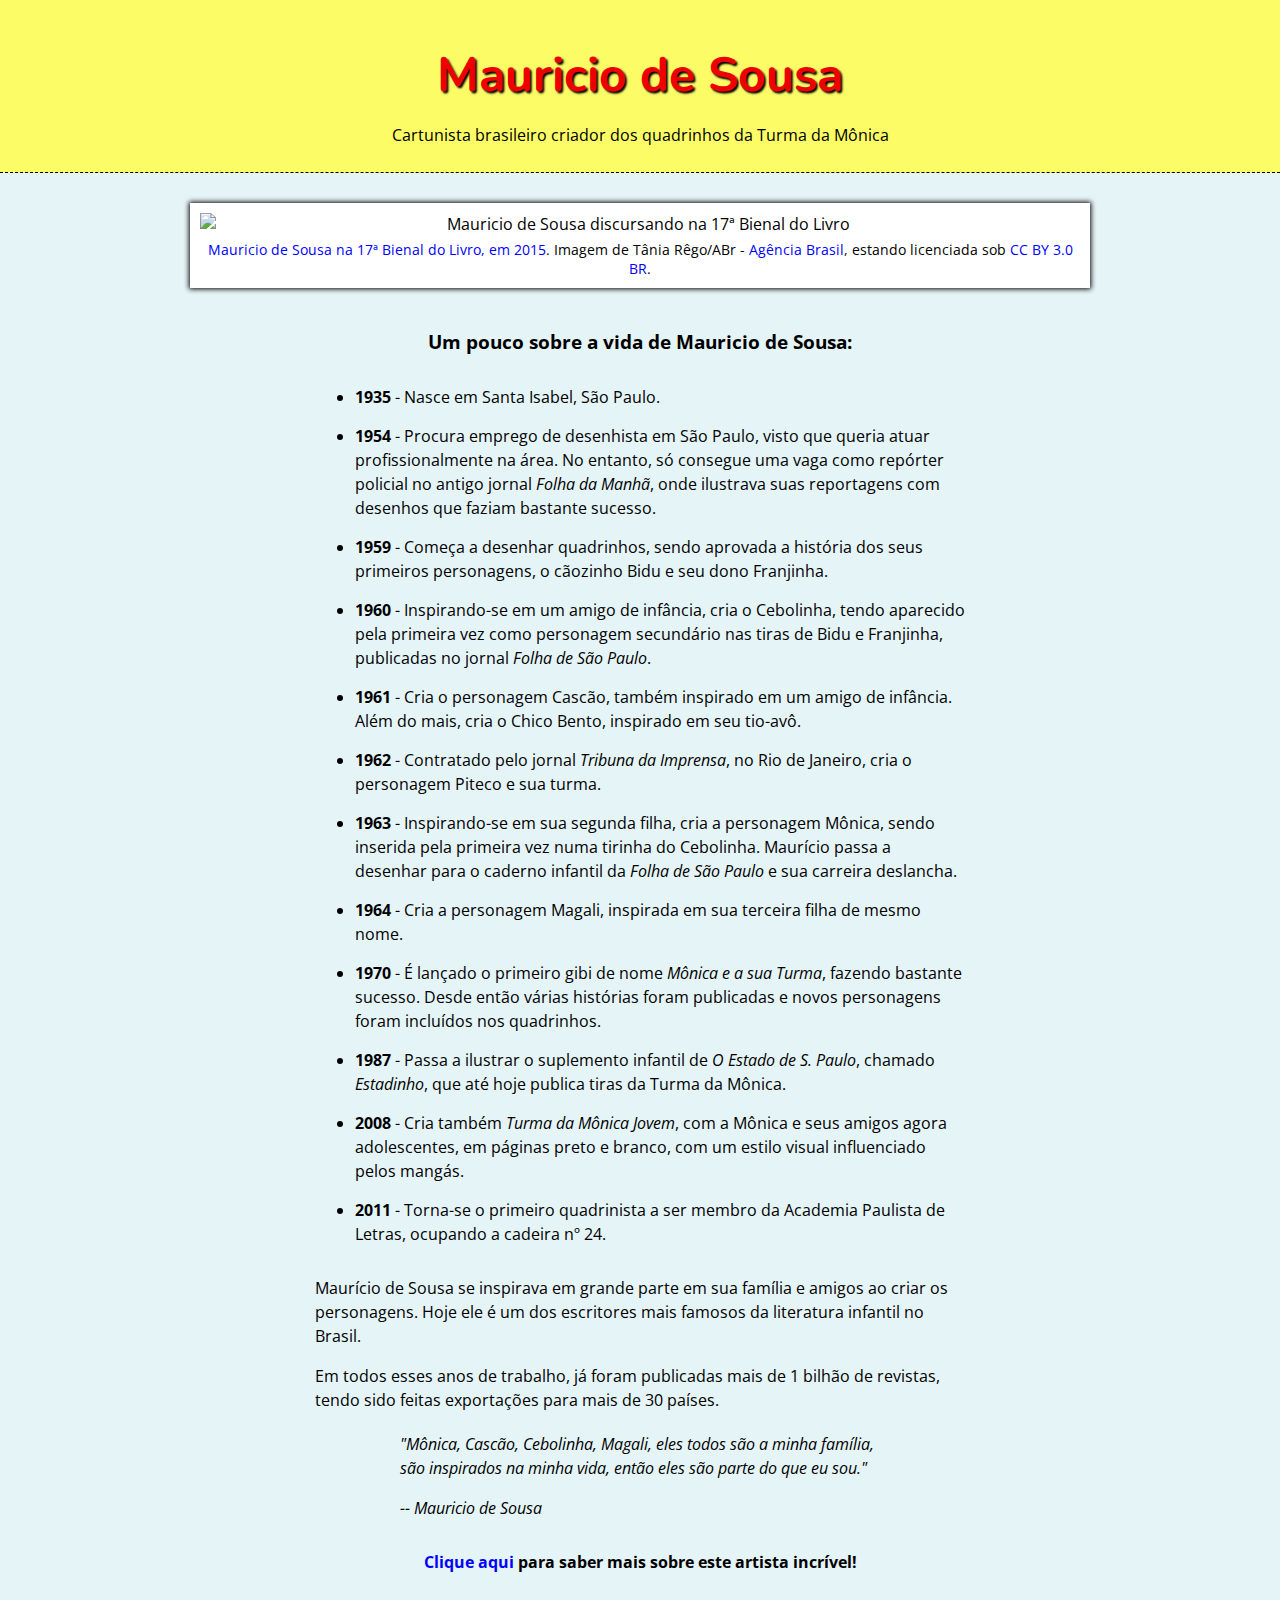
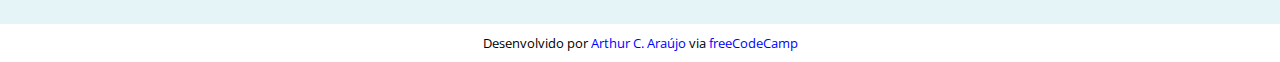
==== projects/homage-to-mauricio-de-sousa/index.html @ 91d5e620 "Renaming folder" ====
<!DOCTYPE html>
<html lang="pt-BR">
  <head>
    <link rel="stylesheet" href="styles.css">
    <link href="https://fonts.googleapis.com/css2?family=Nunito:wght@900&display=swap" rel="stylesheet">  
    <link href="https://fonts.googleapis.com/css2?family=Open+Sans:wght@500&display=swap" rel="stylesheet">
    <meta charset="utf-8">
    <meta name="viewport" content="width=device-width, initial-scale=1.0">
    <title>Mauricio de Sousa Tribute Page</title>
  </head>

  <body>
    <header id="title">
      <h1>Mauricio de Sousa</h1>
      <p>Cartunista brasileiro criador dos quadrinhos da Turma da Mônica</p>
    </header>
          
    <main id="main">
      <figure id="img-div">
        <img id="image" src="https://i.imgur.com/RtQwZ54.jpg" alt="Mauricio de Sousa discursando na 17ª Bienal do Livro" onclick="zoomingImg()">

        <div id="modal">
          <span id="modal-close-btn" onclick="closingBtn()">&times;</span>
          <img id="modal-img">
        </div>

        <figcaption id="img-caption"><a href="https://commons.wikimedia.org/wiki/File:Maur%C3%ADcio_de_Sousa_17_Bienal_do_Livro_1.jpg" target="_blank">Mauricio de Sousa na 17ª Bienal do Livro, em 2015</a>. Imagem de Tânia Rêgo/ABr - <a href="https://agenciabrasil.ebc.com.br/educacao/foto/2015-09/17a-bienal-internacional-do-livro-do-rio-de-janeiro" target="_blank">Agência Brasil</a>, estando licenciada sob <a href="https://creativecommons.org/licenses/by/3.0/br/deed.en" target="_blank">CC BY 3.0 BR</a>.</figcaption>
      </figure>
            
      <article id="tribute-info">
        <h2 tabindex="0">Um pouco sobre a vida de Mauricio de Sousa:</h2>
              
        <section>
          <ul>
            <li><strong>1935</strong> - Nasce em Santa Isabel, São Paulo.</li>
            <li><strong>1954</strong> - Procura emprego de desenhista em São Paulo, visto que queria atuar profissionalmente na área. No entanto, só consegue uma vaga como repórter policial no antigo jornal <em>Folha da Manhã</em>, onde ilustrava suas reportagens com desenhos que faziam bastante sucesso.</li>
            <li><strong>1959</strong> - Começa a desenhar quadrinhos, sendo aprovada a história dos seus primeiros personagens, o cãozinho Bidu e seu dono Franjinha.</li>
            <li><strong>1960</strong> - Inspirando-se em um amigo de infância, cria o Cebolinha, tendo aparecido pela primeira vez como personagem secundário nas tiras de Bidu e Franjinha, publicadas no jornal <em>Folha de São Paulo</em>.</li>
            <li><strong>1961</strong> - Cria o personagem Cascão, também inspirado em um amigo de infância. Além do mais, cria o Chico Bento, inspirado em seu tio-avô.</li>
            <li><strong>1962</strong> - Contratado pelo jornal <em>Tribuna da Imprensa</em>, no Rio de Janeiro, cria o personagem Piteco e sua turma.</li>
            <li><strong>1963</strong> - Inspirando-se em sua segunda filha, cria a personagem Mônica, sendo inserida pela primeira vez numa tirinha do Cebolinha. Maurício passa a desenhar para o caderno infantil da <em>Folha de São Paulo</em> e sua carreira deslancha.</li>
            <li><strong>1964</strong> - Cria a personagem Magali, inspirada em sua terceira filha de mesmo nome.</li>
            <li><strong>1970</strong> - É lançado o primeiro gibi de nome <em tabindex="0">Mônica e a sua Turma</em>, fazendo bastante sucesso. Desde então várias histórias foram publicadas e novos personagens foram incluídos nos quadrinhos.</li>
            <li><strong>1987</strong> - Passa a ilustrar o suplemento infantil de <em>O Estado de S. Paulo</em>, chamado <em>Estadinho</em>, que até hoje publica tiras da Turma da Mônica.</li>
            <li><strong>2008</strong> - Cria também <em>Turma da Mônica Jovem</em>, com a Mônica e seus amigos agora adolescentes, em páginas preto e branco, com um estilo visual influenciado pelos mangás.</li>
            <li><strong>2011</strong> - Torna-se o primeiro quadrinista a ser membro da Academia Paulista de Letras, ocupando a cadeira nº 24.</li>
          </ul>
        </section>
              
        <section>
          <p>Maurício de Sousa se inspirava em grande parte em sua família e amigos ao criar os personagens. Hoje ele é um dos escritores mais famosos da literatura infantil no Brasil.</p>
                
          <p>Em todos esses anos de trabalho, já foram publicadas mais de 1 bilhão de revistas, tendo sido feitas exportações para mais de 30 países.</p>
                
          <blockquote cite="https://www2.senado.leg.br/bdsf/bitstream/handle/id/334474/noticia.htm?sequence=1" tabindex="0">
            <p>"Mônica, Cascão, Cebolinha, Magali, eles todos são a minha família, são inspirados na minha vida, então eles são parte do que eu sou."</p>
            <cite>-- Mauricio de Sousa</cite>
          </blockquote>
                
          <h3><a id="tribute-link" href="https://pt.wikipedia.org/wiki/Mauricio_de_Sousa" target="_blank">Clique aqui</a> para saber mais sobre este artista incrível!</h3>
        </section>
            </article>
    </main>
          
    <footer>Desenvolvido por <a href="https://www.freecodecamp.org/arthurcaraujo" target="_blank">Arthur C. Araújo</a> via <a href="https://www.freecodecamp.org/" target="_blank">freeCodeCamp</a></footer>

    <script src="script.js"></script>
  </body>
</html>
---- projects/homage-to-mauricio-de-sousa/styles.css ----
:root {
    --black: ;
    --header-background: rgba(250, 250, 0, 0.6);
}

* {
    box-sizing: border-box;
}

body {
    color: #000;
    display: flex;
    flex-direction: column;
    font-family: "Open Sans";
    font-size: 1rem;
    margin: 0;
    text-align: center;  
}
  
header {
    background-color: var(--header-background);
    border-bottom: 1px dashed black;
    padding: 10px 20px;
}
  
main {
    background-color: rgba(0, 150, 180, 0.1);
    padding: 20px;
}
  
h1 {
    color: #EE0000;    
    font-family: Nunito, sans-serif;
    font-size: 3rem;
    margin-bottom: 0;
    text-align: center;
    text-shadow: 2px 2px 2px rgb(0, 0, 0);
}
  
h2 {
    font-size: 1.2rem;
    margin: 40px 0px 30px 0px;
}
  
h3 {
    font-size: 1rem;
    text-align: center !important;
}
  
section {
    line-height: 1.5;
    margin: 20px auto 30px;
    max-width: 650px;
    text-align: left;
}

li {
    margin: 15px 0;
}
  
img {
    display: block;
    height: auto;  
    margin: 0 auto;
    transition: 0.4s;
    width: 100%;
}

img:hover {
    box-shadow: 0 0 5px 1px black;
    cursor: pointer;
}
  
#img-caption {
    font-size: 0.9rem;
    margin: 5px 0 0 0;
}

#img-caption a {
    color: rgb(0, 0, 255);    
}

#img-caption a:hover {
    background-color: rgb(200, 200, 200);
    color: rgb(0, 0, 100);
}
  
#img-div {
    background-color: white;
    box-shadow: 0 0 5px 1px black;
    margin: 10px auto 0;
    max-width: 900px;
    padding: 10px;
}

#modal {
    background-color: rgba(0, 0, 0, 0.9);
    display: none;
    height: 100%;
    left: 0;
    overflow: auto;
    position: fixed;
    top: 0;
    width: 100%;
    z-index: 1;
}

#modal-img {
    cursor: default;
    display: block;
    height: auto;
    left: 50%;
    margin: auto;
    max-width: 100%;
    position: absolute;
    top: 50%;
    transform: translate(-50%, -50%);
}

@media (orientation: landscape) {
    #modal-img {
        max-height: 100%;
        width: auto;
    }
}

#modal-close-btn {
    color: rgb(200, 200, 200);
    font-size: 50px;
    font-weight: 800;
    position: absolute;
    right: 20px;
    top: 0;
    transition: 0.5s;
    z-index: 2;
}

#modal-close-btn:hover {
    color: white;
    cursor: pointer;
}
  
blockquote {
    font-style: italic;  
    margin: 20px auto 30px auto;
    max-width: 480px;
    text-align: left;
}

a {
    text-decoration: none;
    color: rgb(0, 0, 255);
}

a:hover {
    color: rgb(155, 0, 0);
    font-weight: 700;
}
  
footer {
    font-size: 0.8rem;
    padding: 10px;
}

/*
@media (min-width: 500px) {
    h1 {
      font-size: 3rem;
      line-height: 1.1;
    }
    body {
      font-size: 1.3rem;
    }  
}
*/
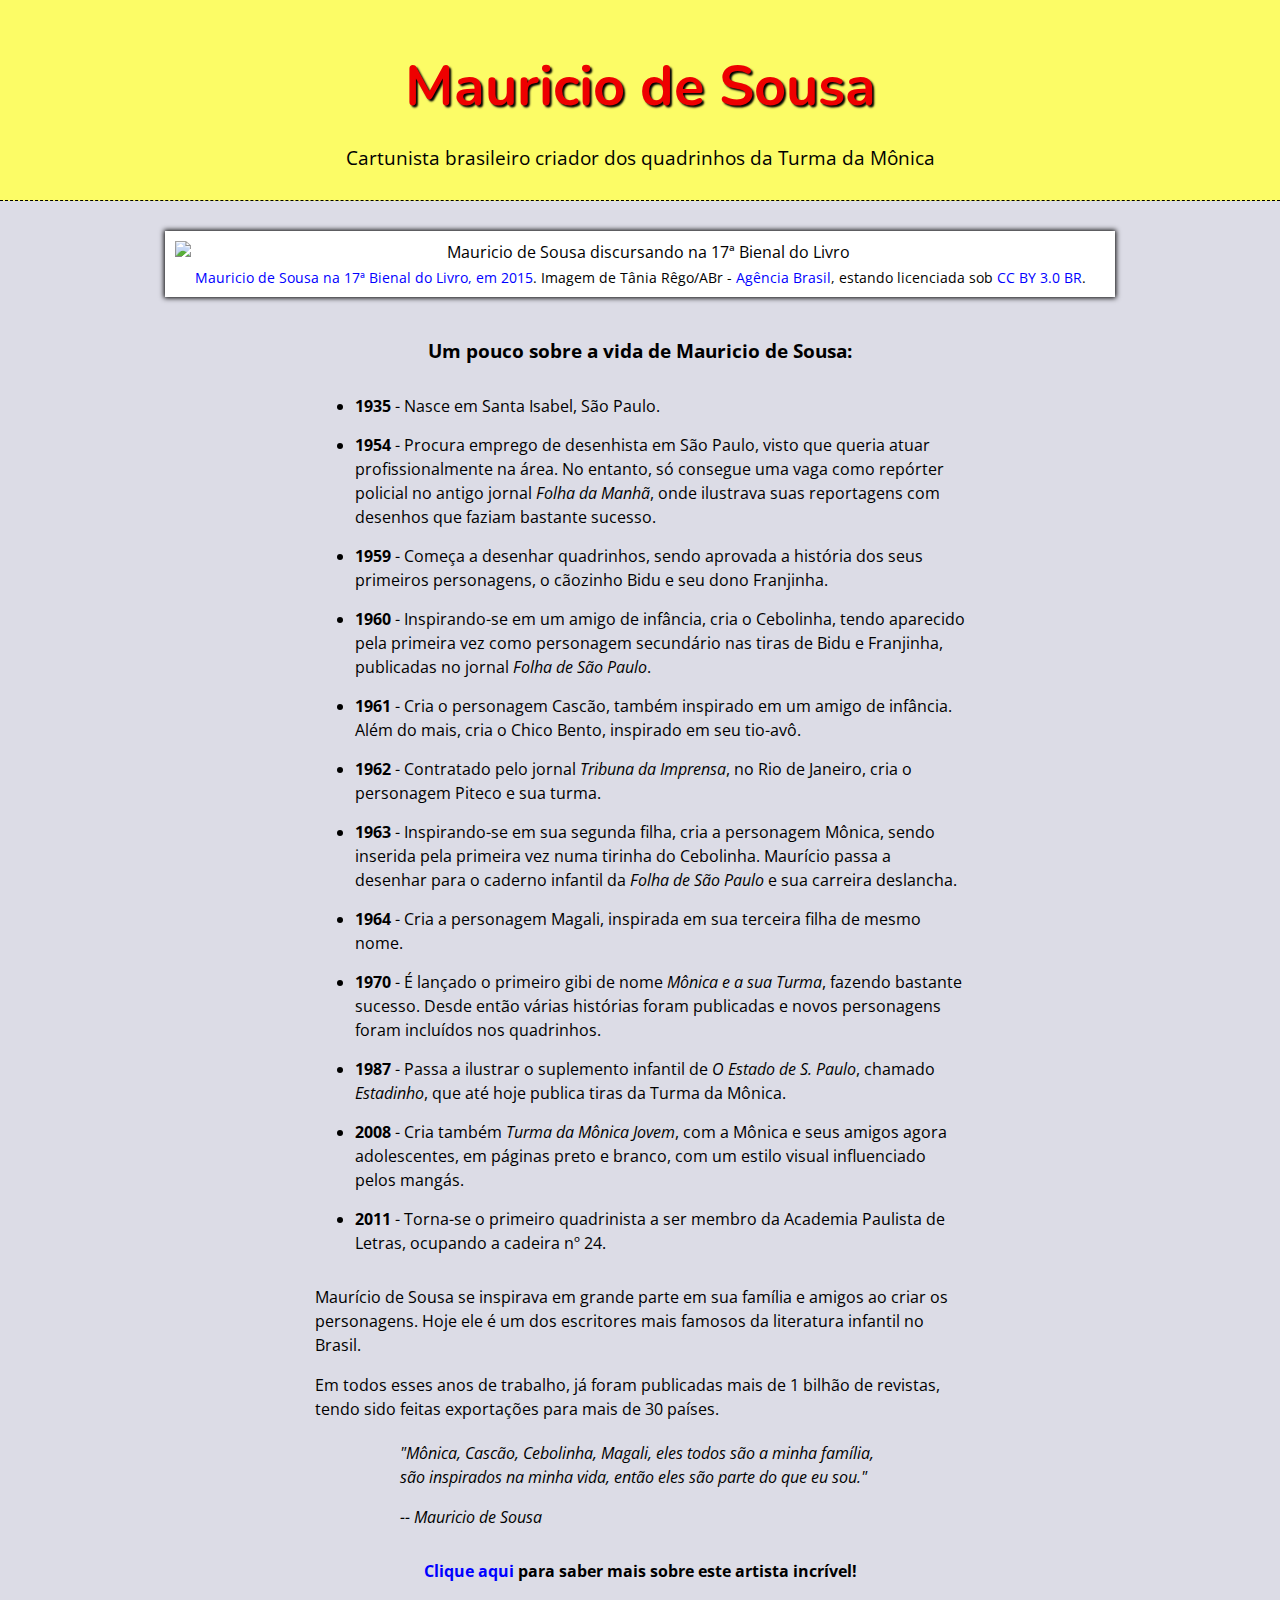
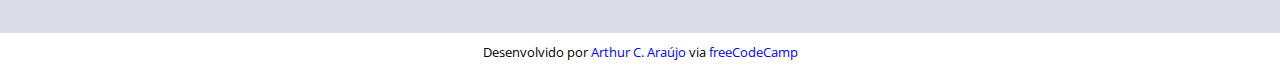
==== commit 4012c462: "Adding a favicon and other stuff" ====
--- a/projects/homage-to-mauricio-de-sousa/index.html
+++ b/projects/homage-to-mauricio-de-sousa/index.html
@@ -2,11 +2,12 @@
 <html lang="pt-BR">
   <head>
     <link rel="stylesheet" href="styles.css">
-    <link href="https://fonts.googleapis.com/css2?family=Nunito:wght@900&display=swap" rel="stylesheet">  
-    <link href="https://fonts.googleapis.com/css2?family=Open+Sans:wght@500&display=swap" rel="stylesheet">
+    <link rel="icon" type="image/x-icon" href="images/favicon.jpg">
+    <link rel="stylesheet" href="https://fonts.googleapis.com/css2?family=Nunito:wght@900&display=swap">  
+    <link rel="stylesheet" href="https://fonts.googleapis.com/css2?family=Open+Sans:wght@500&display=swap">
     <meta charset="utf-8">
     <meta name="viewport" content="width=device-width, initial-scale=1.0">
-    <title>Mauricio de Sousa Tribute Page</title>
+    <title>Homenagem a Mauricio de Sousa</title>
   </head>
 
   <body>
--- a/projects/homage-to-mauricio-de-sousa/styles.css
+++ b/projects/homage-to-mauricio-de-sousa/styles.css
@@ -8,9 +8,7 @@
 }
 
 body {
-    color: #000;
-    display: flex;
-    flex-direction: column;
+    color: #000;    
     font-family: "Open Sans";
     font-size: 1rem;
     margin: 0;
@@ -20,26 +18,29 @@
 header {
     background-color: var(--header-background);
     border-bottom: 1px dashed black;
-    padding: 10px 20px;
+    padding: 10px;
 }
   
 main {
-    background-color: rgba(0, 150, 180, 0.1);
+    background-color: rgb(220, 220, 230);
     padding: 20px;
 }
   
 h1 {
     color: #EE0000;    
     font-family: Nunito, sans-serif;
-    font-size: 3rem;
+    font-size: 2.3rem;
     margin-bottom: 0;
-    text-align: center;
     text-shadow: 2px 2px 2px rgb(0, 0, 0);
+}
+
+header p {
+    font-size: 1.2rem;
 }
   
 h2 {
     font-size: 1.2rem;
-    margin: 40px 0px 30px 0px;
+    margin: 40px 0px 30px;
 }
   
 h3 {
@@ -72,7 +73,7 @@
 }
   
 #img-caption {
-    font-size: 0.9rem;
+    font-size: 0.8rem;
     margin: 5px 0 0 0;
 }
 
@@ -89,7 +90,7 @@
     background-color: white;
     box-shadow: 0 0 5px 1px black;
     margin: 10px auto 0;
-    max-width: 900px;
+    max-width: 950px;
     padding: 10px;
 }
 
@@ -162,14 +163,17 @@
     padding: 10px;
 }
 
-/*
-@media (min-width: 500px) {
+@media (min-width: 400px) {
     h1 {
-      font-size: 3rem;
-      line-height: 1.1;
+        font-size: 2.5rem;
     }
-    body {
-      font-size: 1.3rem;
-    }  
 }
-*/+
+@media (min-width: 600px) {
+    h1 {
+        font-size: 3.5rem;
+    }
+    #img-caption {
+        font-size: 0.9rem;
+    }
+}